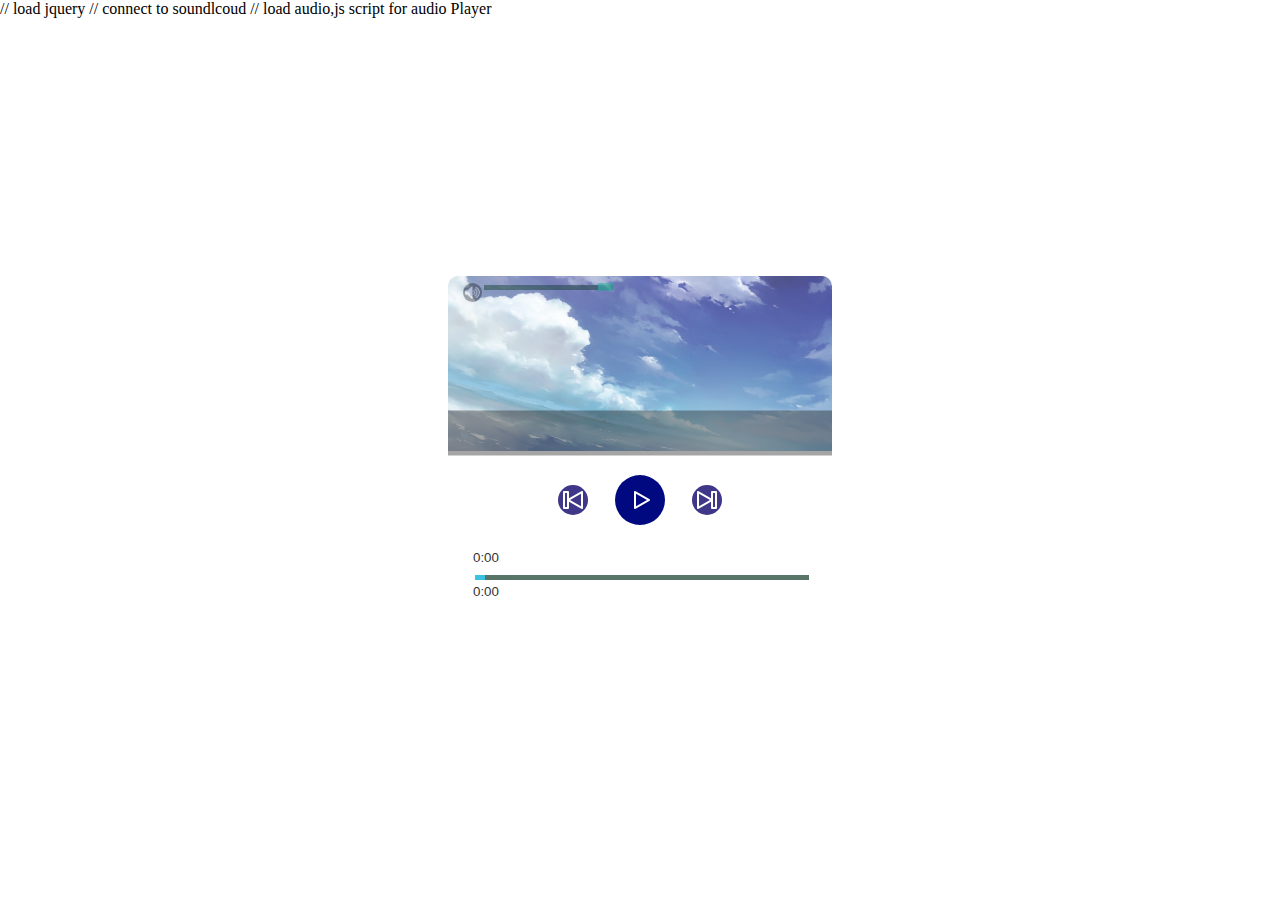
==== Index.html @ ed93f1d9 "Uploading My work" ====
<!DOCTYPE html>
<HTML>
    <head>
<title>Music Player</title>
<link rel="stylesheet" href="style.css">

<script src="js/jquery-3.3.1.min"></script> // load jquery
<script src="http://connect.soundcloud.com/sdk.js"></script> // connect to soundlcoud
<script src="js/audiojs/audio.min.js"></script> // load audio,js script for audio Player
<script rel="text/javascript" src="script.js"></script>
<link rel="shortcut icon" href="image/icon.gif" type="image/x-icon">
    </head>
<body>
    
    <div id="dropLayer" ondrop="drop(File)"></div>
<canvas id="thisCanvas">
    </canvas>
    
    <canvas id="renderer"></canvas>
    
    <div id="main">
        <div id="image">
            <img id="imager" src="image/poster1.jpg" />
            <div id="VolumeBar">
                    <img id="volImg" onclick="Muter()" src="image/vol.png"/>
                <input type="range" max="100" min="0" value="100" id="volumeChanger" onchange="volume(value)"> 
                
            </div>
        </div>
        

    <div id="player">
        <div id="songTitle"></div>
        <audio id="audioPlayer" onloadstart="loadCanvas()" onended="next()" ontimeupdate="seekBar()" >You have the most shittiest browser!</audio>
        <div id="buttons">
            <button onclick="pre()"  id="pre"><img src="image/pre.png" /></button>
            <button onclick="visualizer()" id="play"><img id="imgBtn" src="image/play.png" /></button>
            <button onclick="next()" id="next"><img src="image/next.png" /></button>
        </div>
        <div id="timeBar">
        <div id="timer">0:00</div>
        <input type="range" max="300" min="0" value="0" id="seek-bar" onmousedown="disable()" onmouseup="enable()" onchange="seek(value)">
        </div>
        <div id="time_Left">0:00</div>
    </div>
        
    </div>

    
</body>
</HTML>
---- style.css ----
body {
    margin: 0%;
    padding: 0%;
}
#bg {
    height: 100vh;
    width: 100%;
    position: absolute;
    overflow: hidden;
}
#bg img{
    height: 120vh;
    width: 105%;
    filter: blur(20px);
    position: absolute;
    top: 50%;
    left: 50%;
    transform: translate(-50%,-50%);
    z-index: 1;
}

#dropLayer{
    height: 100%;
    width: 100%;
    background-color: rgba(1,1,1,0);
    position: absolute;
    z-index: 98;
}
#thisCanvas {
    top: 0;
    left: 0;
    height: 100%;
    width: 100%;
    z-index: -100;
    position: absolute;
}   
#renderer{
    top:0;
    left:0;
    position: absolute;
    height: 100%;
    width: 100%;
    z-index: 10;

}
#main{
    width: 30%;
    background-color: rgba(256, 256, 256, .5);
    border-radius: 10px;
    position: absolute;
    top: 50%;
    left: 50%;
    transform: translate(-50%, -50%);
    z-index: 99;
}
#player{
    padding: 25px;
    color: #333;
}
#image img{
    height: 175px;
    width: 100%;
    margin-top: 0px;
    border-top-left-radius: 10px;
    border-top-right-radius: 10px;
    filter: opacity(70%);
}
#songTitle{
    font-family: monospace;
    display: block;
    width: 100%;
    height: 45px;
    font-size: 18px;
    text-align: center;
    background-color: rgba(31, 31, 31, 0.404);
    color: honeydew;
    position: absolute;
    top: 45%;
    left: 50%;
    transform: translate(-50%, -50%);
}
#buttons{
    height: 50px;
    width: 100%;
    margin-top: 20px;
    position: relative;
    top: 10%;
    left: 50%;
    z-index: 101;
    transform: translate(-50%, -50%);
}
#play, #next, #pre {
    width: 50px;
    height: 50px;
    border: 0;
    background-color: rgb(63, 55, 136);
    border-radius: 50%;
    outline: none;
    cursor: pointer;
    position: absolute;
    top: 50%;
    left: 50%;
    transform: translate(-50%, -50%);
    transition: all .5s ease;
    z-index: 101;
}
#play{
    
    background-color: rgb(0, 9, 128);
}
#next{
    width: 30px;
    height: 30px;
    transition: all .5s ease;
    left: 70%;
}
#pre{
    width: 30px;
    height: 30px;
    transition: all .5s ease;
    left: 30%;
}
#play img, #next img,#pre img{
    position: absolute;
    top: 50%;
    left: 50%;
    transition: all .5s ease;
    transform: translate(-50%, -50%);
}
#play:hover{
    
    
    background-color: rgb(15, 0, 153);
    border-radius: 48%;
    top: 50%;
    left: 50%;
    transform: translate(-50%, -50%) scale(1.2);
    filter: blur(.5);
    transition: all .5s ease;
    
}
#next:hover, #pre:hover{
    background-color: rgb(15, 0, 153);
    transform: translate(-50%, -50%) scale(1.2);
    transition: all .5s ease;
    
}
/*Chrome
@media screen and (-webkit-min-device-pixel-ratio:0) {
    input[type='range'] {
      overflow: hidden;
      width: 80px;
      -webkit-appearance: none;
      background-color: #9a905d;
    }
    
    input[type='range']::-webkit-slider-runnable-track {
      height: 10px;
      -webkit-appearance: none;
      color: #13bba4;
      margin-top: -1px;
    }
    
    input[type='range']::-webkit-slider-thumb {
      width: 20px;
      -webkit-appearance: none;
      height: 20px;
      cursor: ew-resize;
      background: #2c4044;
      box-shadow: -80px 0px 0 80px #43e5f7;
    }

}

input[type="range"]::-moz-range-progress {
  background-color: #43e5f7; 
}
input[type="range"]::-moz-range-track {  
  background-color: #9a905d;
}
input[type="range"]::-ms-fill-lower {
  background-color: #43e5f7; 
}
input[type="range"]::-ms-fill-upper {  
  background-color: #9a905d;
}
*/
#seek-bar{
    margin-top: 10px;
    -webkit-appearance: none;
    appearance: none;  
    background: rgba(10, 53, 33, 0.856);
    opacity: 0.8;
    transition: all .7s ease;
    cursor: pointer;
    height: 5px;
    width: 100%;
    overflow: hidden;
    z-index: 101;
}
#seek-bar::-webkit-slider-thumb{
    -webkit-appearance: none;
    appearance: none;
    width: 10px;
    height: 10px;
    background: rgb(0, 204, 255);
    opacity: 0.8;
    transition: opacity 0.4s ease;
    box-shadow: -200px 0px 0 200px #f75843;
}
#seek-bar::-moz-range-thumb{
    -moz-appearance: none;
    appearance: none;
    width: 15px;
    height: 15px;
    background: rgb(238, 48, 0);
    box-shadow: -200px 0px 0 200px #43e5f7;
}
#seek-bar:hover{
    opacity: 1;
    transition: all .2s ease-in-out;
}
#timeBar{
    z-index: 101;
    position: relative;
    align-items: center;
    align-self: center;
}
#timer, #time_Left{
    color: #333;
    font-family: 'Trebuchet MS', 'Lucida Sans Unicode', 'Lucida Grande', 'Lucida Sans', Arial, sans-serif;
    font-stretch: wider;
    font-size: 10pt;
    margin: 0;

}
#VolumeBar {
    top: 2%;
    left: 4%;
    position: absolute;
    align-items: center;
    overflow: hidden;
    white-space: nowrap;
    
}
#VolumeBar img {
    opacity: 0.5;
    cursor: pointer;
    border-radius: 50%;
    right: 0;
    height: 15px;
    width: 15px;
    border-radius: 50%;
    padding: 2px;
    background-color: rgba(0, 0, 0, 0.911);
}
#VolumeBar img:hover {
    opacity: 1;
    transform: scale(1.1);
    transition: all .5s ease;
}
#volumeChanger{
    z-index: 101;
    position: fixed;
    
    -webkit-appearance: none;
    appearance: none;  
    background: rgba(10, 53, 33, 0.856);
    opacity: 0.5;
    transition: all .7s ease;
    cursor: pointer;
    height: 5px;
}
#volumeChanger:hover{
opacity: 1;
transition: opacity 0.4s ease;
}
#volumeChanger::-webkit-slider-thumb{
    -webkit-appearance: none;
    appearance: none;
    width: 15px;
    height: 8px;
    background: rgb(0, 182, 136);
    opacity: 0.8;
    transition: opacity 0.4s ease;
}
#volumeChanger::-moz-range-thumb{
    -moz-appearance: none;
    appearance: none;
    width: 15px;
    height: 15px;
    background: #4CAF50;

}
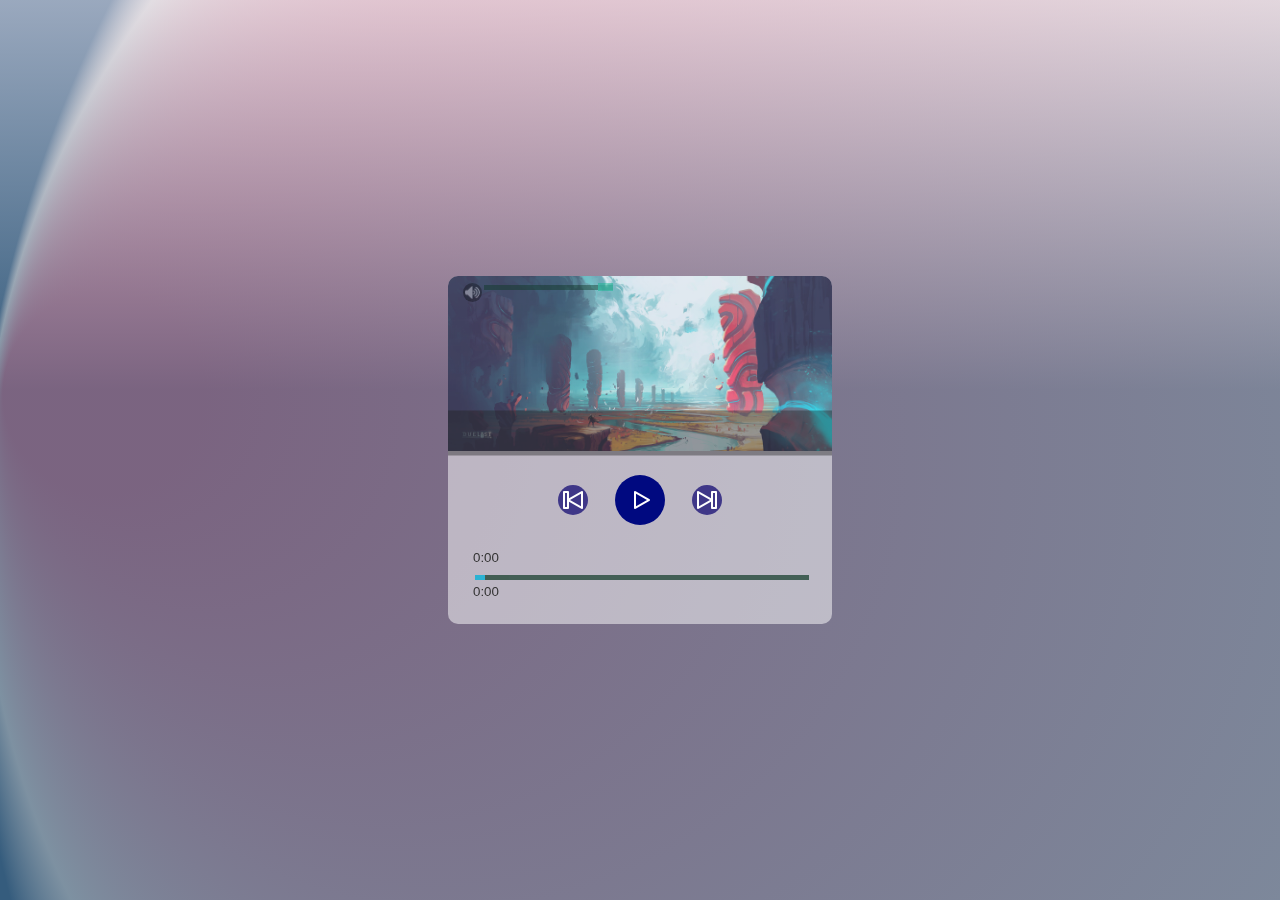
==== commit 3412cf47: "Some minor changes" ====
--- a/Index.html
+++ b/Index.html
@@ -4,10 +4,12 @@
 <title>Music Player</title>
 <link rel="stylesheet" href="style.css">
 
-<script src="js/jquery-3.3.1.min"></script> // load jquery
-<script src="http://connect.soundcloud.com/sdk.js"></script> // connect to soundlcoud
-<script src="js/audiojs/audio.min.js"></script> // load audio,js script for audio Player
-<script rel="text/javascript" src="script.js"></script>
+<script src="js/jquery-3.3.1.min.js"></script> 
+<script src="https://connect.soundcloud.com/sdk/sdk-3.3.2.js"></script> 
+<script src="js/soundcloudAPI/soundcloud.player.api.js"></script>
+<script src="js/init.js"></script>
+
+
 <link rel="shortcut icon" href="image/icon.gif" type="image/x-icon">
     </head>
 <body>
@@ -45,7 +47,7 @@
     </div>
         
     </div>
-
-    
+    <script src="js/jquery-3.3.1.min.js"></script>
+    <script src="js/script.js"></script>
 </body>
 </HTML>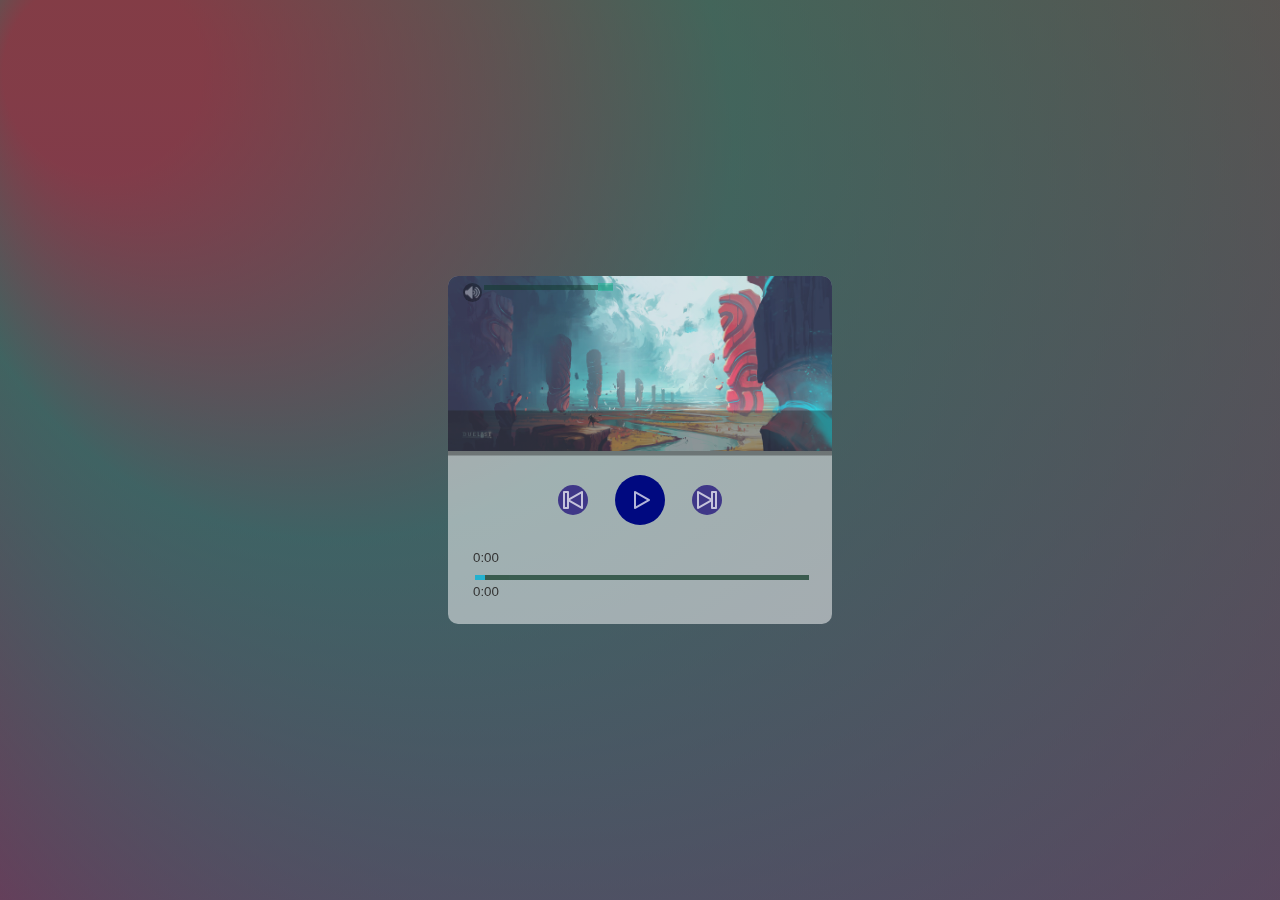
==== commit 789164fb: "Deleting Trash" ====
--- a/Index.html
+++ b/Index.html
@@ -4,10 +4,6 @@
 <title>Music Player</title>
 <link rel="stylesheet" href="style.css">
 
-<script src="js/jquery-3.3.1.min.js"></script> 
-<script src="https://connect.soundcloud.com/sdk/sdk-3.3.2.js"></script> 
-<script src="js/soundcloudAPI/soundcloud.player.api.js"></script>
-<script src="js/init.js"></script>
 
 
 <link rel="shortcut icon" href="image/icon.gif" type="image/x-icon">
@@ -22,21 +18,22 @@
     
     <div id="main">
         <div id="image">
-            <img id="imager" src="image/poster1.jpg" />
+            <img id="imager" src="image/poster0.jpg">
             <div id="VolumeBar">
-                    <img id="volImg" onclick="Muter()" src="image/vol.png"/>
+                    <img id="volImg" onclick="Muter()" src="image/vol.png">
                 <input type="range" max="100" min="0" value="100" id="volumeChanger" onchange="volume(value)"> 
                 
             </div>
-        </div>
-        
+        <div>
 
     <div id="player">
         <div id="songTitle"></div>
+
+        
         <audio id="audioPlayer" onloadstart="loadCanvas()" onended="next()" ontimeupdate="seekBar()" >You have the most shittiest browser!</audio>
         <div id="buttons">
             <button onclick="pre()"  id="pre"><img src="image/pre.png" /></button>
-            <button onclick="visualizer()" id="play"><img id="imgBtn" src="image/play.png" /></button>
+            <button onclick="play()" id="play"><img id="imgBtn" src="image/play.png" /></button>
             <button onclick="next()" id="next"><img src="image/next.png" /></button>
         </div>
         <div id="timeBar">
@@ -48,6 +45,7 @@
         
     </div>
     <script src="js/jquery-3.3.1.min.js"></script>
-    <script src="js/script.js"></script>
+    <script type="text/javascript" src="script.js"></script>
+
 </body>
 </HTML>--- a/style.css
+++ b/style.css
@@ -122,6 +122,8 @@
 }
 #play img, #next img,#pre img{
     position: absolute;
+    width: fit-content;
+    height: fit-content;
     top: 50%;
     left: 50%;
     transition: all .5s ease;
